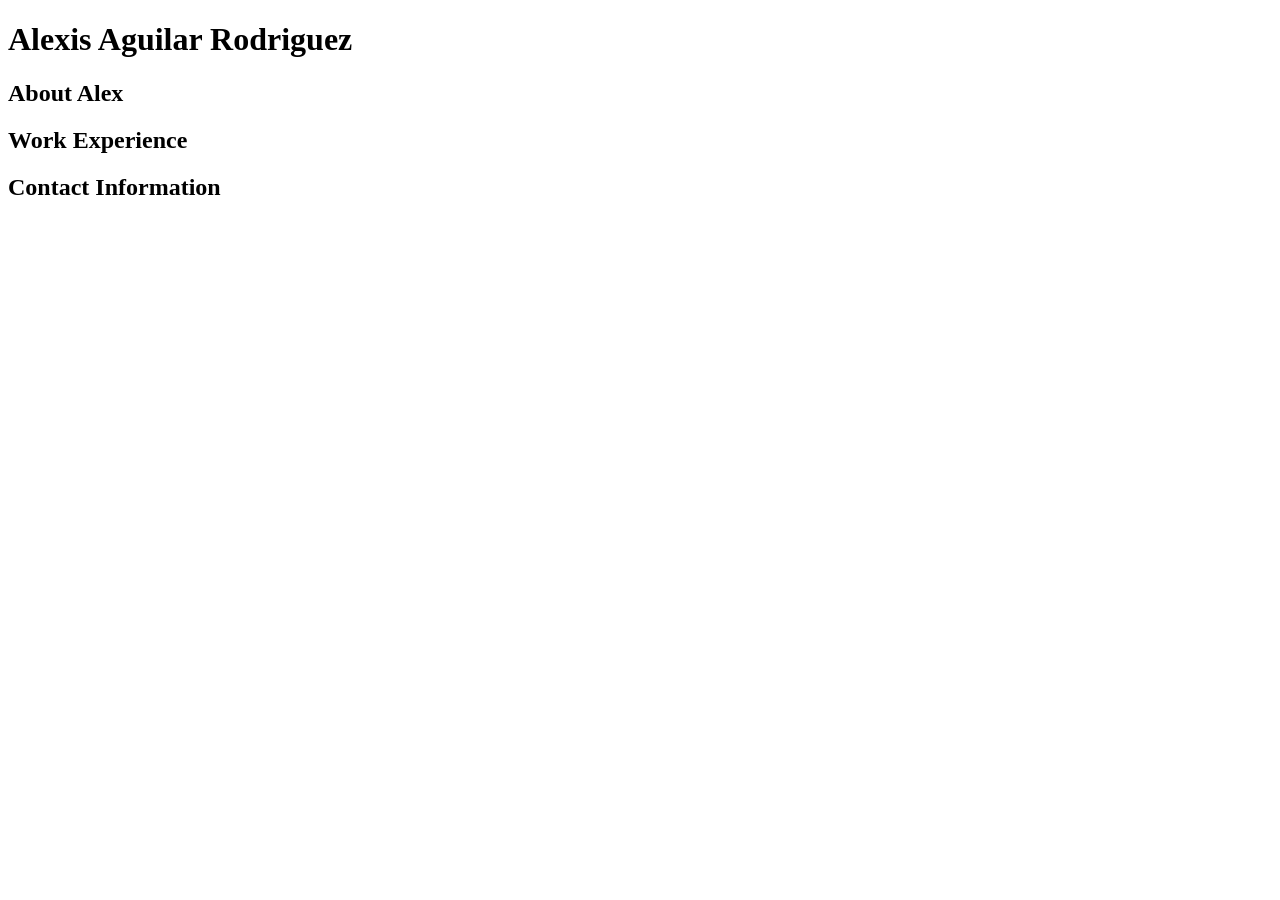
==== AP.html @ 2bb7a4c7 "nagivation/header added" ====
<!DOCTYPE html>
<html lang="en">
<head>
    <meta charset="UTF-8">
    <meta http-equiv="X-UA-Compatible" content="IE=edge">
    <meta name="viewport" content="width=device-width, initial-scale=1.0">
    <title>Alexis Aguilar Portfolio</title>
</head>
<body>
   
  <div>
     <!--Navigation-->
      <header>
         <h1>Alexis Aguilar Rodriguez</h1>
      </header>
    
      <section>
         <h2>About Alex</h2>
      </section>

      <section>
         <h2>Work Experience</h2>
      </section>

      <section>
         <h2>Contact Information</h2>
      </section>
  </div>
   
  <div>
    <!--main body section-->

  </div>
</body>
</html>
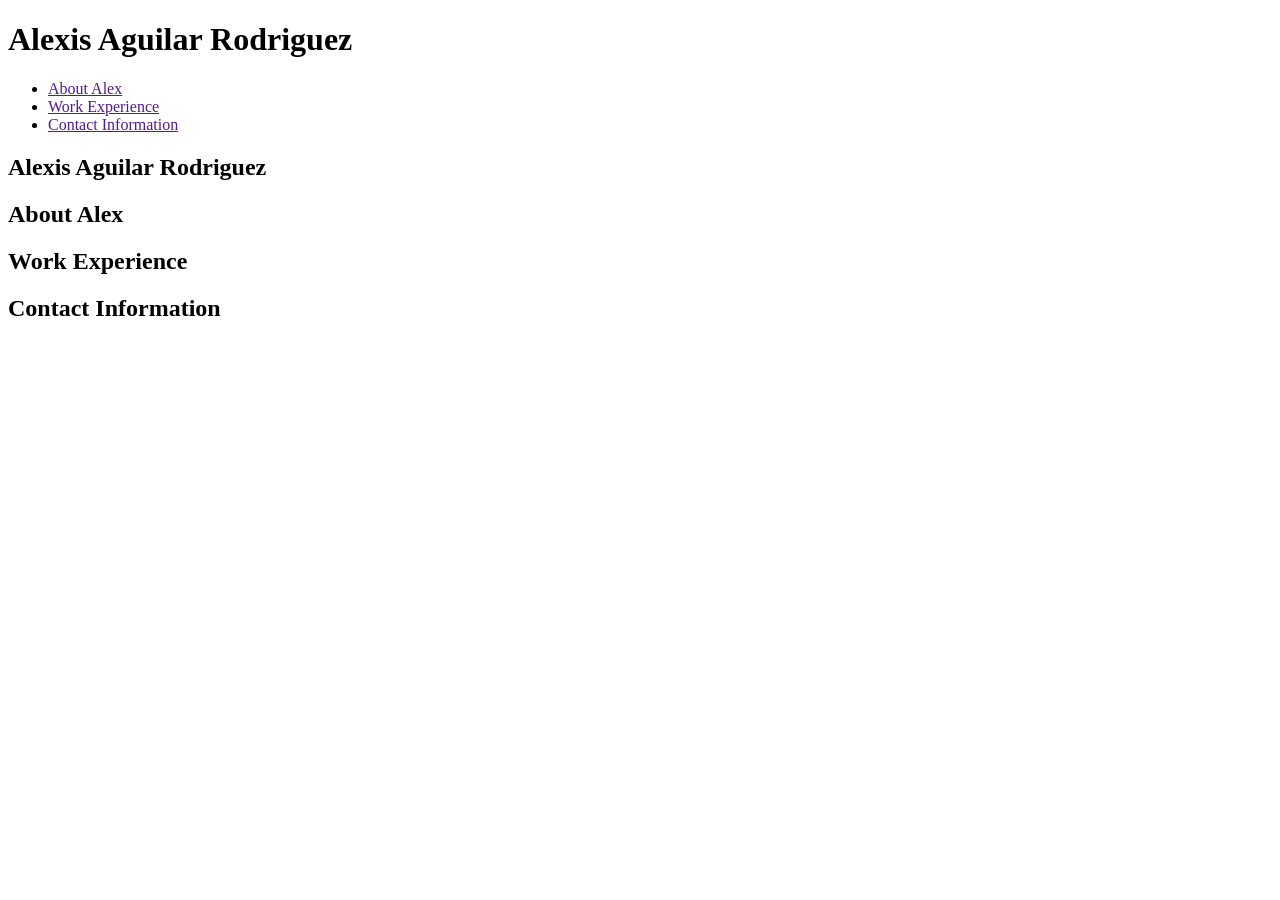
==== commit dbb8243d: "header/navigation was added" ====
--- a/AP.html
+++ b/AP.html
@@ -7,12 +7,32 @@
     <title>Alexis Aguilar Portfolio</title>
 </head>
 <body>
+<!--Navigation Section/Header-->
+    <header>
+        <h1>
+            Alexis Aguilar Rodriguez
+        </h1>
+    <nav>
+    <!--unordered list elements-->
+        <ul>
+            <li>
+                <a href="">About Alex</a>
+            </li>
+            <li>
+                <a href="">Work Experience</a>
+            </li>
+            <li>
+                <a href="">Contact Information</a>
+            </li>
+        </ul>
+    </nav>
+    </header>
    
   <div>
-     <!--Navigation-->
-      <header>
+      <!--main body section-->
+      <section>
          <h1>Alexis Aguilar Rodriguez</h1>
-      </header>
+        </section>
     
       <section>
          <h2>About Alex</h2>
@@ -26,10 +46,6 @@
          <h2>Contact Information</h2>
       </section>
   </div>
-   
-  <div>
-    <!--main body section-->
 
-  </div>
 </body>
 </html>
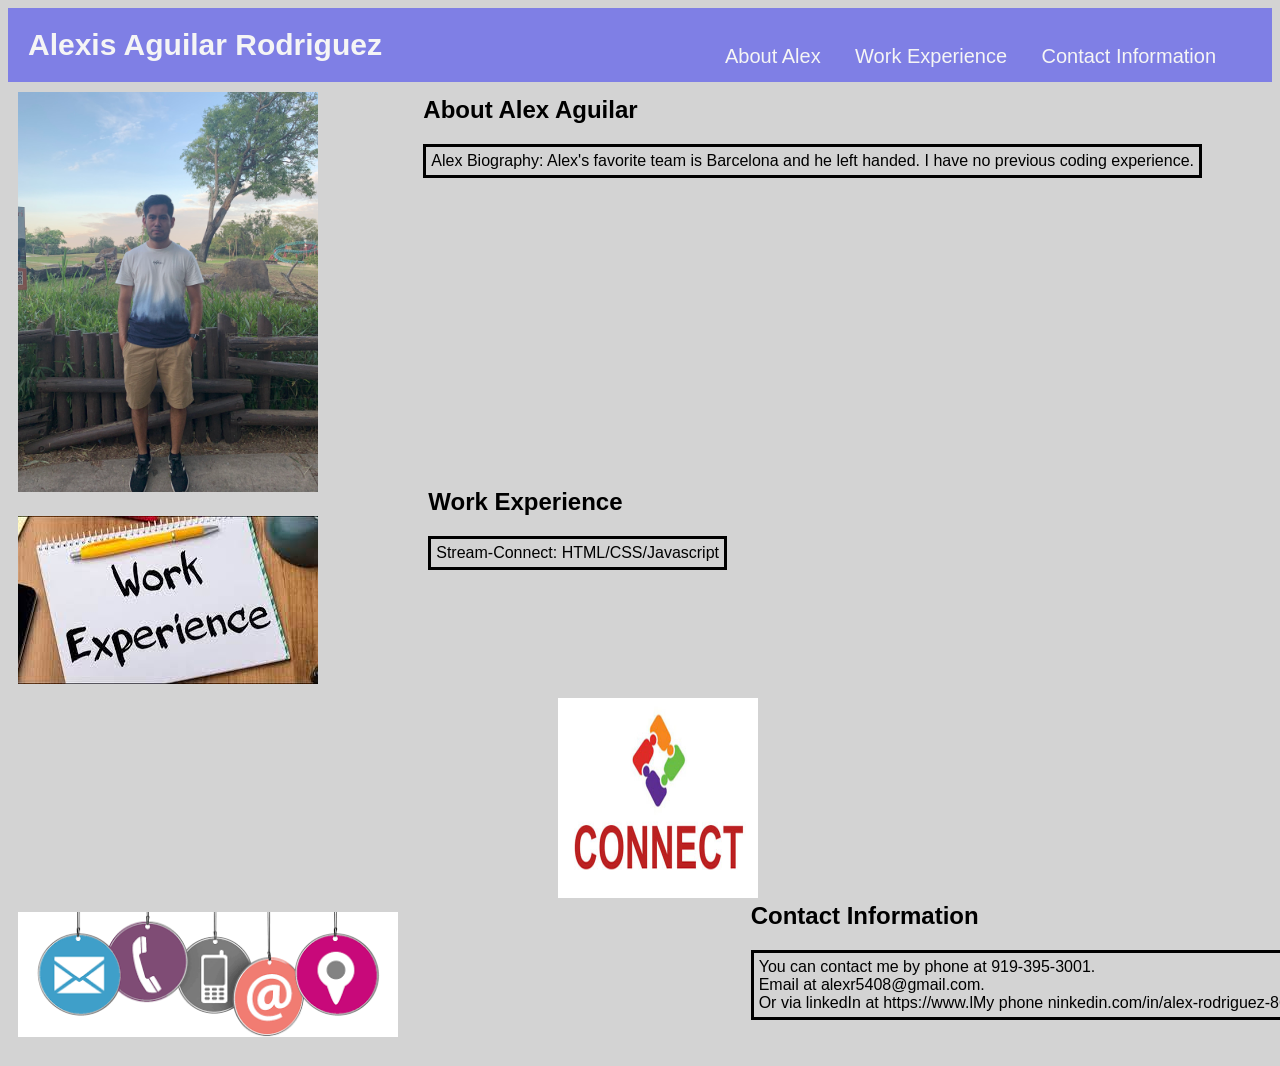
==== commit 267fd4d6: "everything done except resposive layout" ====
--- a/AP.html
+++ b/AP.html
@@ -5,6 +5,8 @@
     <meta http-equiv="X-UA-Compatible" content="IE=edge">
     <meta name="viewport" content="width=device-width, initial-scale=1.0">
     <title>Alexis Aguilar Portfolio</title>
+    <link rel="stylesheet" href="./assets/css/style.css"/>
+    <meta name="viewport" content="width=device-width, initial-scale=1.0" />
 </head>
 <body>
 <!--Navigation Section/Header-->
@@ -16,13 +18,13 @@
     <!--unordered list elements-->
         <ul>
             <li>
-                <a href="">About Alex</a>
+                <a href="#about-alex">About Alex</a>
             </li>
             <li>
-                <a href="">Work Experience</a>
+                <a href="#work-experience">Work Experience</a>
             </li>
             <li>
-                <a href="">Contact Information</a>
+                <a href="#contact-info">Contact Information</a>
             </li>
         </ul>
     </nav>
@@ -30,20 +32,39 @@
    
   <div>
       <!--main body section-->
-      <section>
-         <h1>Alexis Aguilar Rodriguez</h1>
+      <section id="about-alex">
+         <img src="./assets/images/IMG_1403.jpg" class="images" alt="photo of alex">
+         <div class="content-div">
+         <h1>About Alex Aguilar</h1>
+         <p>Alex Biography: Alex's favorite team is Barcelona and he left handed. I have no previous coding experience. 
+         </p>
+        </div>
         </section>
-    
-      <section>
-         <h2>About Alex</h2>
+
+      <section id="work-experience">
+         <img src="./assets/images/work exprience.jpeg" class="images-2" alt="coding photo">
+         <div class="stream-connect-project-card">
+            <a href="file:///Users/alexrodriguez/Desktop/Class%20Projects/stream-connect%202/index.html">
+            <img src="./assets/images/connect-vert.jpeg" alt="stream-connect-card" class="stream-connect-card">
+        </a>
+         </div>
+         <div class="work-experience-content-div">
+         <h1>Work Experience</h1>
+         <p>Stream-Connect:
+            HTML/CSS/Javascript
+         </p>
+         </div>
       </section>
 
-      <section>
-         <h2>Work Experience</h2>
-      </section>
-
-      <section>
-         <h2>Contact Information</h2>
+      <section id="contact-info">
+        <img src="./assets/images/contactme.jpeg" alt="phone photo" class="contact-photo">
+        <div class="contact-div">
+         <h1>Contact Information</h1>
+         <p>You can contact me by phone at 919-395-3001. 
+            <br/> Email at alexr5408@gmail.com. 
+            <br/> Or via linkedIn at https://www.lMy phone ninkedin.com/in/alex-rodriguez-86a601199/.
+         </p>
+        </div>
       </section>
   </div>
 
--- a/assets/css/style.css
+++ b/assets/css/style.css
@@ -0,0 +1,116 @@
+
+header {
+    padding: 20px;
+    background-color: rgb(127, 127, 229);
+}
+
+header h1 {
+    font-weight: bold;
+    font-size: 30px;
+    color: whitesmoke;
+    margin: 0;
+    display: inline;
+}
+
+header a {
+    color: whitesmoke;
+    text-decoration: none;
+}
+
+header nav {
+    float: right;
+    margin: 7px, 0;
+    padding: 1px;
+}
+
+header nav ul li {
+    display: inline;
+    position: relative;
+    right: 20px;
+    align-items: flex-start;
+}
+
+header nav ul li a {
+   padding: 10px 15px;
+    font-weight: lighter;
+    font-size: 20px;
+}
+
+body {
+    font-family: Helvetica, Arial, sans-serif;
+    background-color: lightgrey;
+}
+
+.images {
+    max-width: 400px;
+    max-height: 400px;
+    display: inline;
+    margin: 10px;
+}
+
+.images-2 {
+margin: 10px;
+}
+
+.content-div {
+float: right;
+display: inline;
+position: relative;
+right: 50px;
+bottom: 450px;
+padding: 10px;
+border-color: lightcoral;
+margin: 10px;
+}
+.work-experience-content-div {
+float: right;
+display: inline;
+position: relative;
+bottom: 250px;
+right: 525px;
+padding: 10px;
+border-color: lightcoral;
+margin: 10px;
+}
+
+p {
+border-style: solid;
+border-width: 3px;
+padding: 5px;
+word-wrap: normal;
+}
+
+.stream-connect-project-card {
+    width: 100px;
+    height: 75px;
+    position: relative;
+    display: inline;
+}
+
+.stream-connect-card {
+    width: 200px;   
+    height: 200px;
+    position: relative;
+    display: inline;
+    left: 550px;
+}
+
+.stream-connect-project-card:hover .stream-connect-card {
+    opacity: 0.3;
+}
+
+.contact-photo {
+    margin: 10px;
+    position: relative;
+    height: 125px;
+}
+
+.contact-div {
+    float: right;
+    display: inline;
+    position: relative;
+    left: 100px;
+    bottom: 25px;
+    word-wrap: break-word;
+    padding: 5px;
+}
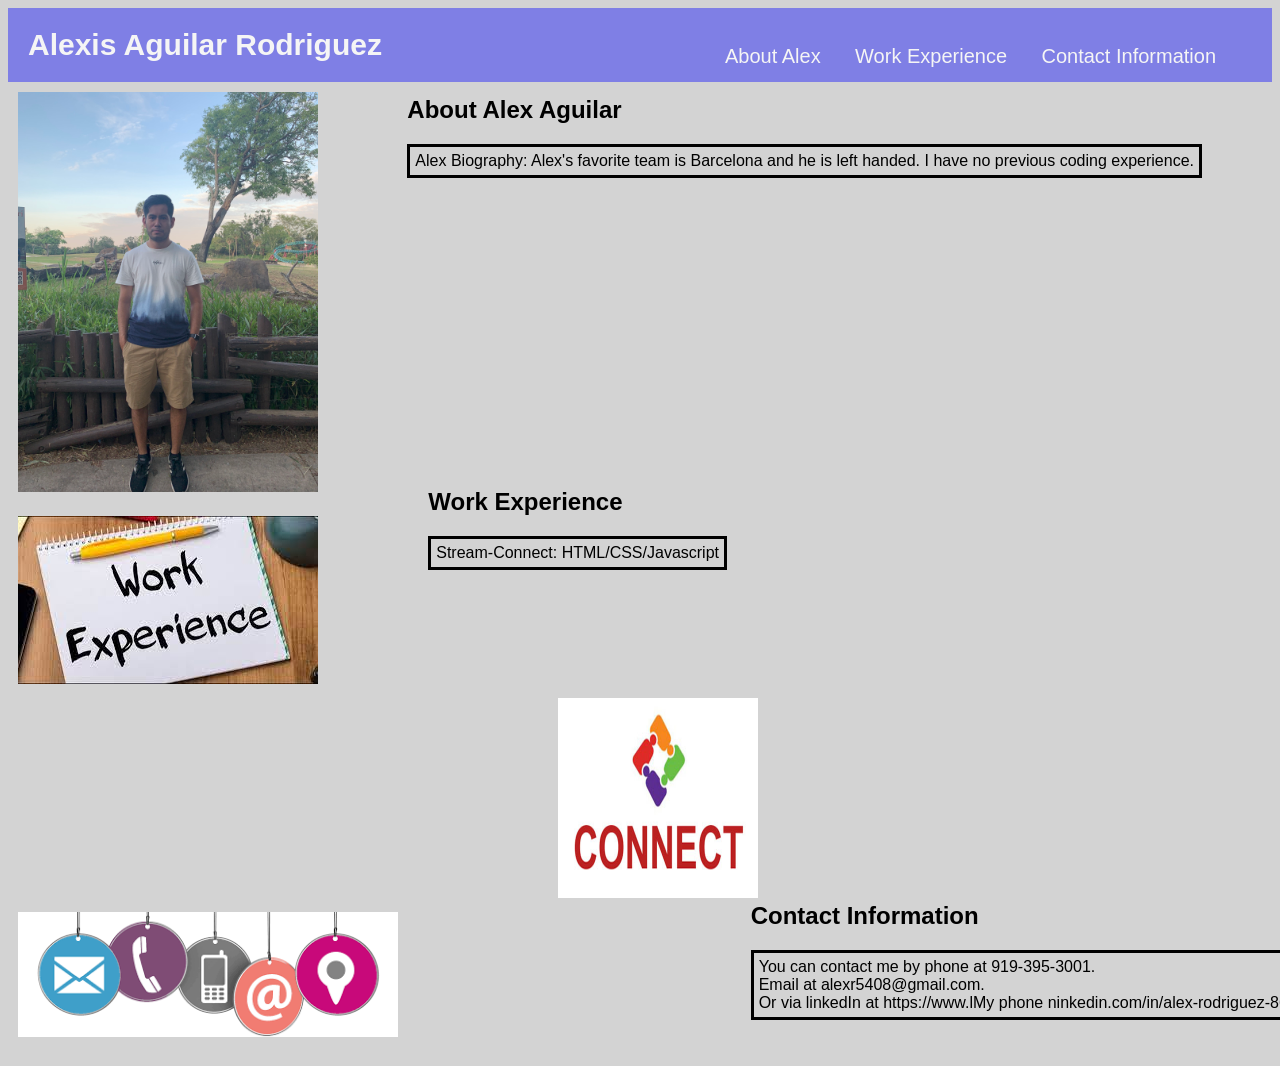
==== commit 6792f280: "spelling corrections" ====
--- a/AP.html
+++ b/AP.html
@@ -36,7 +36,7 @@
          <img src="./assets/images/IMG_1403.jpg" class="images" alt="photo of alex">
          <div class="content-div">
          <h1>About Alex Aguilar</h1>
-         <p>Alex Biography: Alex's favorite team is Barcelona and he left handed. I have no previous coding experience. 
+         <p>Alex Biography: Alex's favorite team is Barcelona and he is left handed. I have no previous coding experience. 
          </p>
         </div>
         </section>
